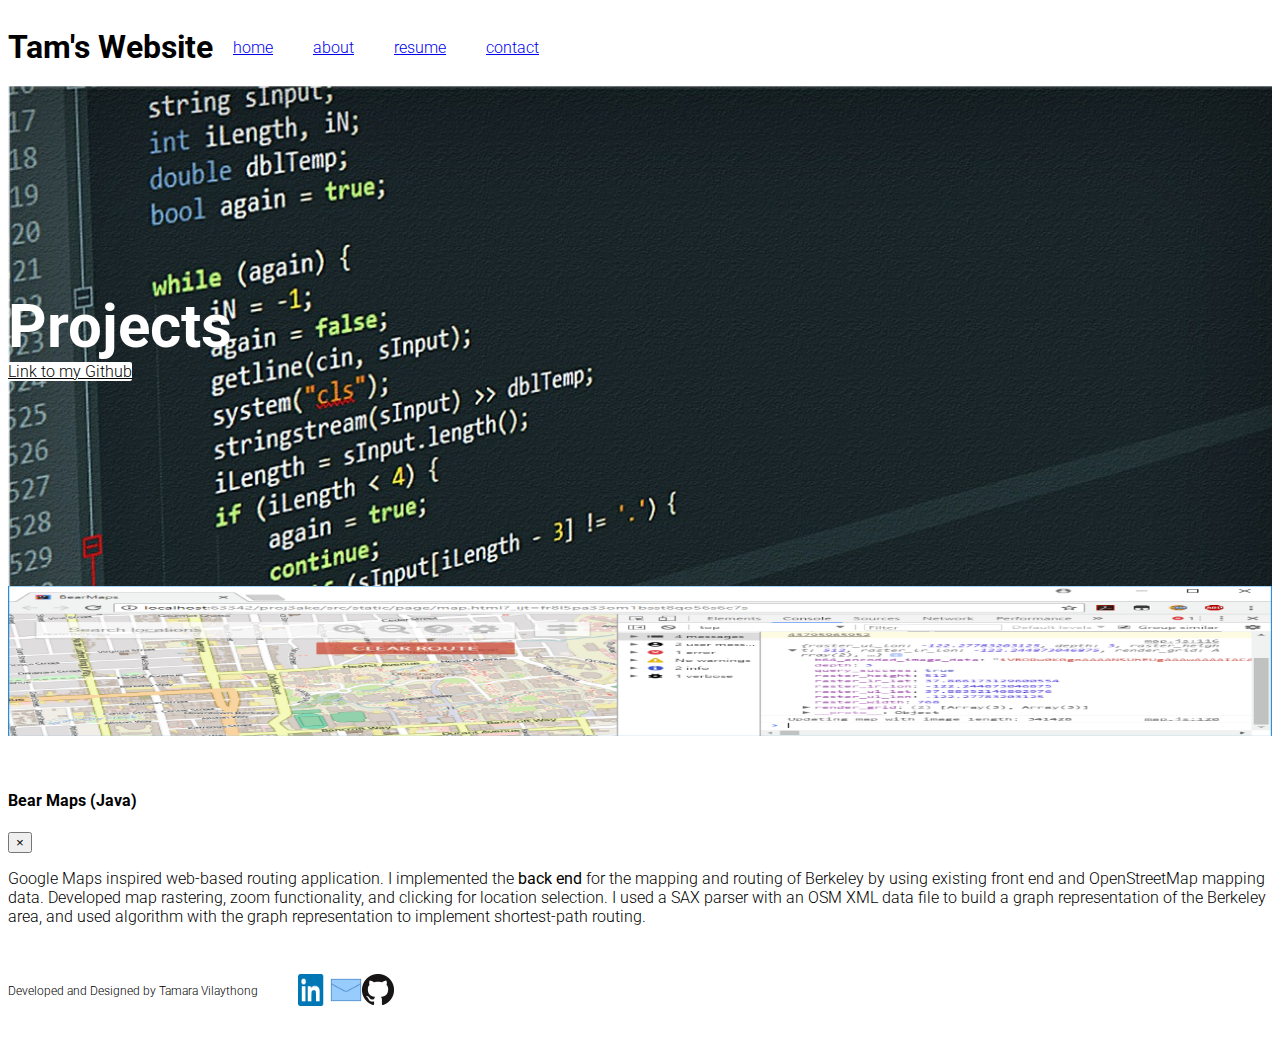
==== index.html @ aeb70bc1 "Update index.html" ====
<!DOCTYPE html>
<html>
<head>
  <title>Tamara Vilaythong</title>
  <meta charset="utf-8"/>
  <link rel="stylesheet" href="https://maxcdn.bootstrapcdn.com/bootstrap/3.3.6/css/bootstrap.min.css" integrity="sha384-1q8mTJOASx8j1Au+a5WDVnPi2lkFfwwEAa8hDDdjZlpLegxhjVME1fgjWPGmkzs7" crossorigin="anonymous">
  <link href='https://fonts.googleapis.com/css?family=Roboto:300,400,700' rel='stylesheet' type='text/css'>
  <link rel="stylesheet" type="text/css" href="/css/main.css">
  <script src="https://ajax.googleapis.com/ajax/libs/jquery/3.2.0/jquery.min.js"></script>
  <script src="https://maxcdn.bootstrapcdn.com/bootstrap/3.3.7/js/bootstrap.min.js"></script>


</head>
<body>
	<header class="container">
    <div class="row">
      <h1 class="col-sm-4">Tam's Website</h1>
      <nav class="col-sm-8 text-right">
	<p><a href="/">home</a></p>
	<p><a href="/about">about</a></p>
	<p><a href="/resume/Vilaythong_Tamara_Website.pdf">resume</a></p>
	<p><a href="/contact">contact</a></p>
      </nav>
    </div>
  </header>
  <section class="jumbotron">
    <div class="container">
      <div class="row text-center">
        <h2>Projects</h2>
	<a class="btn btn-primary" href="https://github.com/tamvilaythong" role="button">Link to my Github</a>
      </div>
    </div>
  </section>
	<section class="container">
    <div class="projects" id="projects">
    <div class='row'>
    <div class="col-sm-6">
      <a data-target="#bearmaps" data-toggle="modal">
        <img src="/projectsimg/js_console_console_tab.png">
        <p class="title">Bear Maps</p>
      </a>
  <div class="modal fade" id="bearmaps" tabindex="-1" role="dialog" aria-hidden="true">
    <div class="modal-dialog" role="document">
      <div class="modal-content">
        <div class="modal-header">
          <h4 class="modal-title" id="exampleModalLabel">Bear Maps (Java)</h4>
          <button type="button" class="close" data-dismiss="modal" aria-label="Close">
            <span aria-hidden="true">&times;</span>
          </button>
        </div>
          <div class="modal-body">
	    <p>Google Maps inspired web-based routing application. I implemented the <b>back end</b> for the mapping and routing of 
	       Berkeley by using existing front end and OpenStreetMap mapping data. Developed map rastering, zoom functionality, 
	       and clicking for location selection. I used a SAX parser with an OSM XML data file to build a graph representation 
	       of the Berkeley area, and used algorithm with the graph representation to implement shortest-path routing.</p>
          </div>
        </div>
      </div>
      </div>
    </div>
    <!-- End of row div -->
    </div>
	    
    <div class="row">
      <figure class="col-sm-6">
        
      </figure>
      <figure class="col-sm-6">
      
      </figure>
    </div>
    <!-- End of projects div -->
    </div>
  </section>
  
  <footer class="container">
    <div class="row">
      <p class="col-sm-4">Developed and Designed by Tamara Vilaythong</p>
      <ul class="col-sm-8">
        <li class="col-sm-1"><a href="https://www.linkedin.com/in/tamara-vilaythong-81aa1b144"><img src="/icons/In-2CRev-34px-R.png"/></a></li>
        <li class="col-sm-1"><a href="mailto:tvilayth@berkeley.edu"><img src="/icons/icons8-new-post-40.png"/></a></li>
        <li class="col-sm-1"><a href="https://github.com/tamvilaythong"><img src="/icons/GitHub-Mark-32px.png"/></a></li>
        <li class="col-sm-1"></li>
      </ul>
    </div>
  </footer>
</body>
</html>
---- css/main.css ----
body {
  font-family: 'Roboto', sans-serif;
  font-weight: 300;
}

header {
  padding: 20px 0;
}

header .row,
footer .row {
  display: flex;
  align-items: center;
}

header h1 {
  font-weight: 700;
  margin: 0;
}

header nav {
  display: flex;
  justify-content: flex-end;
}

header p {
  padding: 0 20px;
  margin: 0;
}

.jumbotron {
  display: flex;
  align-items: center;
  background-image: url('Source-Code-Programming-Digital-C-Code-Coding-583537.jpg');
  background-size: cover;
  color: #ffffff;
  height: 500px;
  text-shadow: 0.25px 0.25px 0.25px #000000;
}

.jumbotron h2 {
  font-size: 60px;
  font-weight: 700;
  margin: 0;
  color: #fff;
}

.projects {
	position: relative;	
}

.projects img {
	width: 250px;
	height: 150px;
	opacity: 1;
	transition: .5s ease;
	backface-visibility: hidden;
}

.projects .col-sm-6 .title {
	transition: .5s ease;
	opacity: 0;
	position: absolute;
	top: 50%;
	left: 50%;
	transform: translate(-50%, -50%);
	-ms-transform: translate(-50%, -50%);
}

.projects .col-sm-6:hover img {
  opacity: 0.3;
  color: #000000;
  cursor: pointer;
}

.projects .col-sm-6:hover .title {
  opacity: 1;
}


section .row img {
  margin: 0 0 30px;
  width: 100%;
}

section .about img {
  margin: 0 0 30px;
  width: 100%;
}

.data8 {
  width: 150px;
  height: 150px;
}

section .teaching {
  margin: 10px 0;
  display: inline-block;
  position: relative;
}

section .teaching p {
  margin: 20px 0;
  display: inline-block;
  position: relative;
}

.col-md-6 {
  margin: 0 0 30px;
}

.btn.btn-primary {
  border-radius: 2px;
  border: 0px;
  color: #010101;
  text-shadow: none;
  background-color: #ffffff;
}

.btn.btn-primary:hover {
  color: #ffffff;
  background-color: #17899B;
}

.btn-secondary {
  background-color: #010101;
  color: #ffffff;
  margin: 0 0 30px;
}

footer {
  font-size: 12px;
  padding: 20px 0;
}

footer .col-sm-8 {
  display: flex;
  justify-content: flex-end;
}

footer ul {
  list-style: none;
}

footer li img {
  width: 32px;
  height: 32px;
}
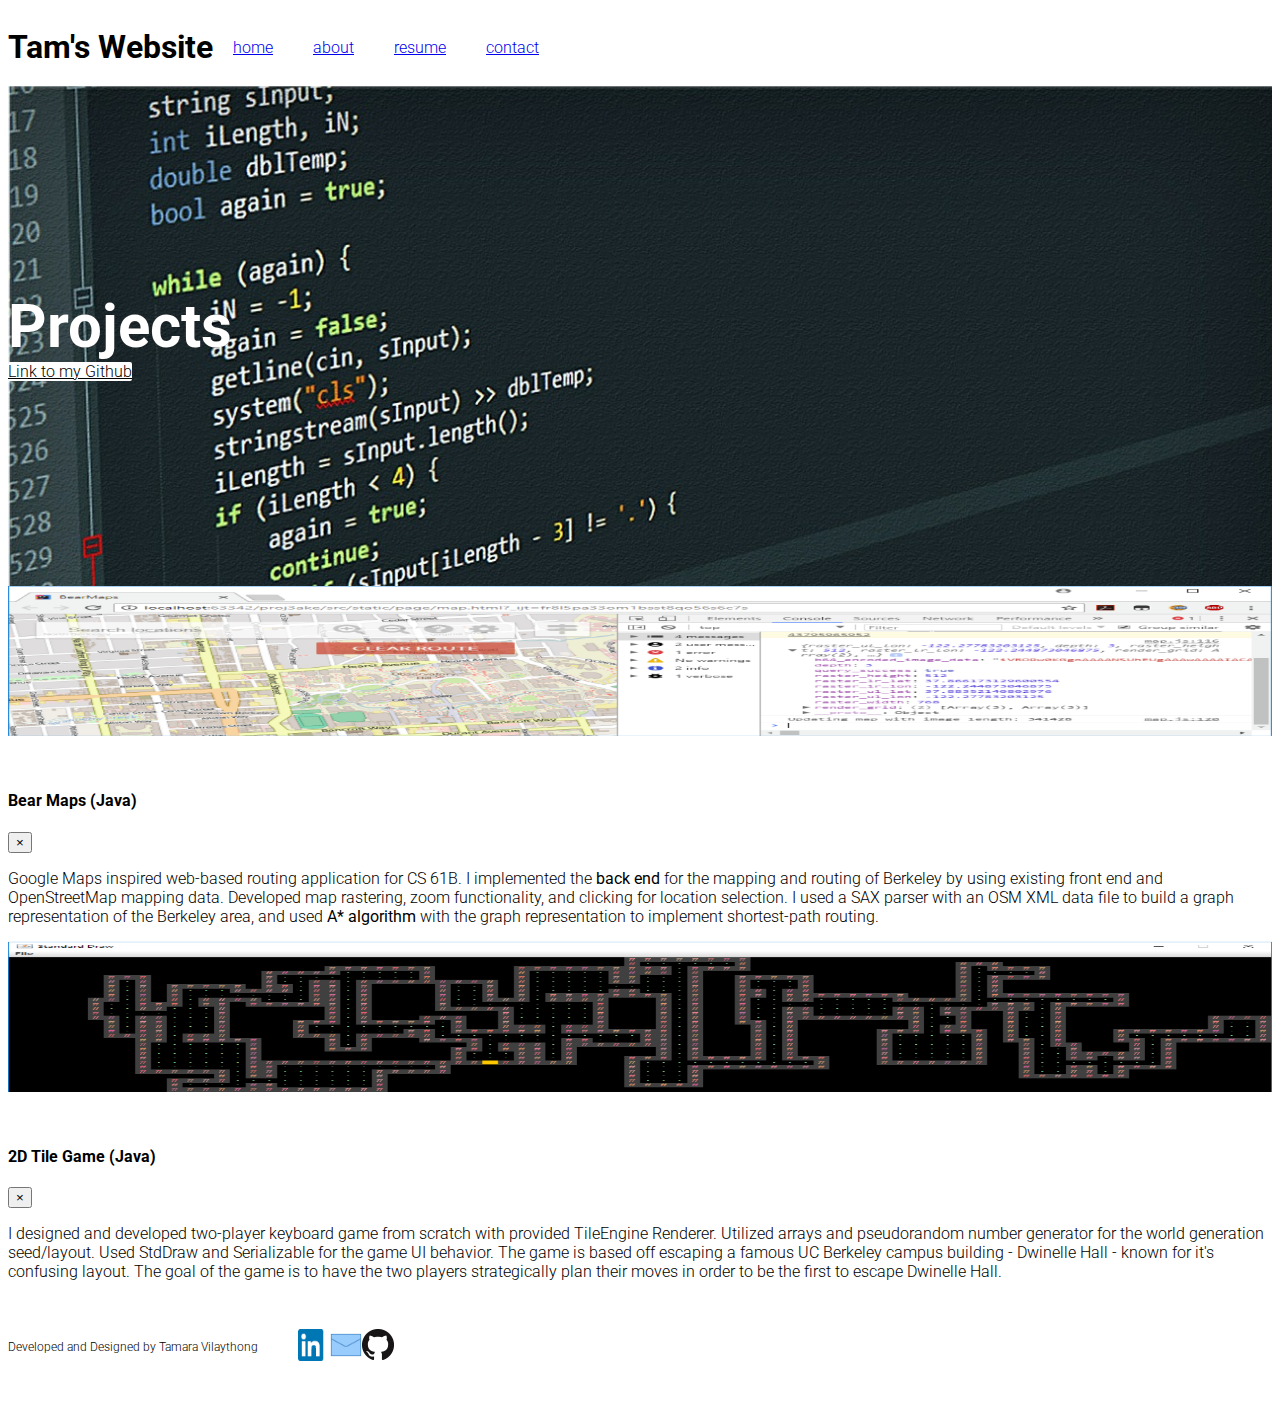
==== commit decd154c: "Added 2D Tile Game Project" ====
--- a/index.html
+++ b/index.html
@@ -49,10 +49,35 @@
           </button>
         </div>
           <div class="modal-body">
-	    <p>Google Maps inspired web-based routing application. I implemented the <b>back end</b> for the mapping and routing of 
+	    <p>Google Maps inspired web-based routing application for CS 61B. I implemented the <b>back end</b> for the mapping and routing of 
 	       Berkeley by using existing front end and OpenStreetMap mapping data. Developed map rastering, zoom functionality, 
 	       and clicking for location selection. I used a SAX parser with an OSM XML data file to build a graph representation 
-	       of the Berkeley area, and used algorithm with the graph representation to implement shortest-path routing.</p>
+	       of the Berkeley area, and used <b>A* algorithm</b> with the graph representation to implement shortest-path routing.</p>
+          </div>
+        </div>
+      </div>
+      </div>
+    </div>
+	    
+    <div class="col-sm-6">
+      <a data-target="#tilegame" data-toggle="modal">
+        <img src="/projectsimg/compliant_world_example.png">
+        <p class="title">2D Tile Game</p>
+      </a>
+  <div class="modal fade" id="tilegame" tabindex="-1" role="dialog" aria-hidden="true">
+    <div class="modal-dialog" role="document">
+      <div class="modal-content">
+        <div class="modal-header">
+          <h4 class="modal-title" id="exampleModalLabel">2D Tile Game (Java)</h4>
+          <button type="button" class="close" data-dismiss="modal" aria-label="Close">
+            <span aria-hidden="true">&times;</span>
+          </button>
+        </div>
+          <div class="modal-body">
+	    <p>I designed and developed two-player keyboard game from scratch with provided TileEngine Renderer. Utilized arrays and 
+	       pseudorandom number generator for the world generation seed/layout. Used StdDraw and Serializable for the game UI behavior.
+	       The game is based off escaping a famous UC Berkeley campus building - Dwinelle Hall - known for it's confusing layout.
+	       The goal of the game is to have the two players strategically plan their moves in order to be the first to escape Dwinelle Hall.</p>
           </div>
         </div>
       </div>
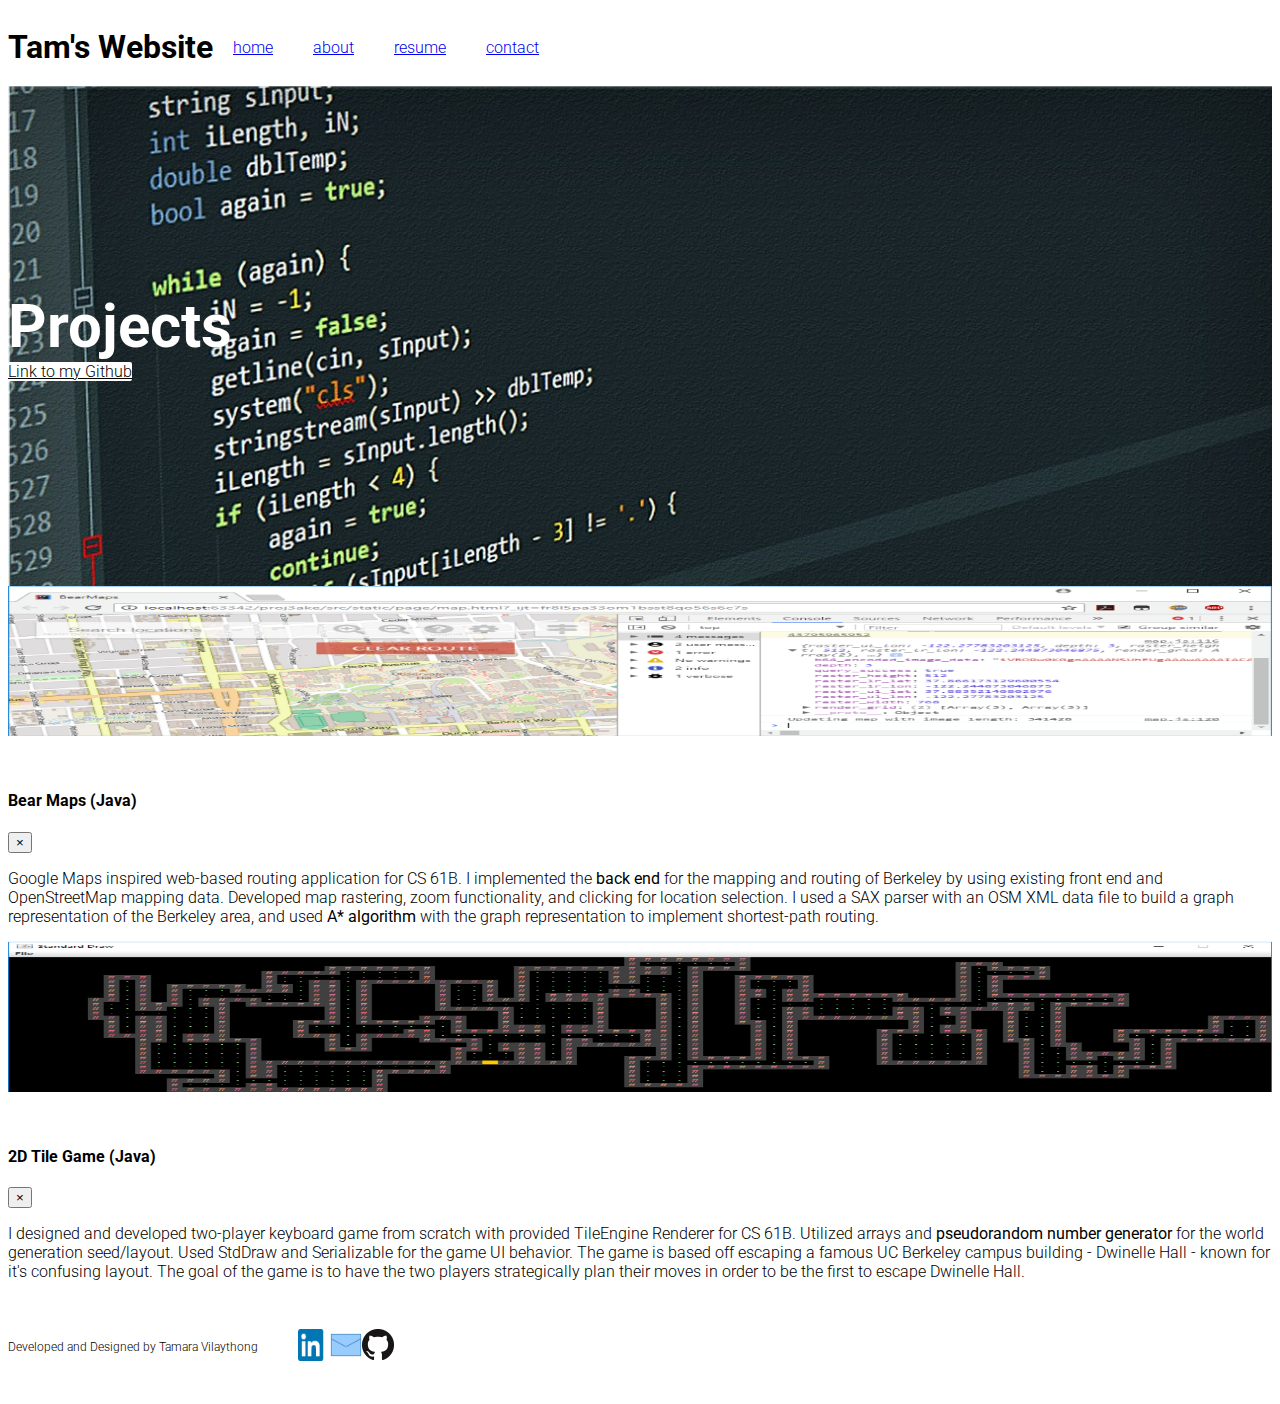
==== commit 19b83641: "Updated 2D Tile Game description" ====
--- a/index.html
+++ b/index.html
@@ -74,8 +74,8 @@
           </button>
         </div>
           <div class="modal-body">
-	    <p>I designed and developed two-player keyboard game from scratch with provided TileEngine Renderer. Utilized arrays and 
-	       pseudorandom number generator for the world generation seed/layout. Used StdDraw and Serializable for the game UI behavior.
+	    <p>I designed and developed two-player keyboard game from scratch with provided TileEngine Renderer for CS 61B. Utilized arrays and 
+	       <b>pseudorandom number generator</b> for the world generation seed/layout. Used StdDraw and Serializable for the game UI behavior.
 	       The game is based off escaping a famous UC Berkeley campus building - Dwinelle Hall - known for it's confusing layout.
 	       The goal of the game is to have the two players strategically plan their moves in order to be the first to escape Dwinelle Hall.</p>
           </div>
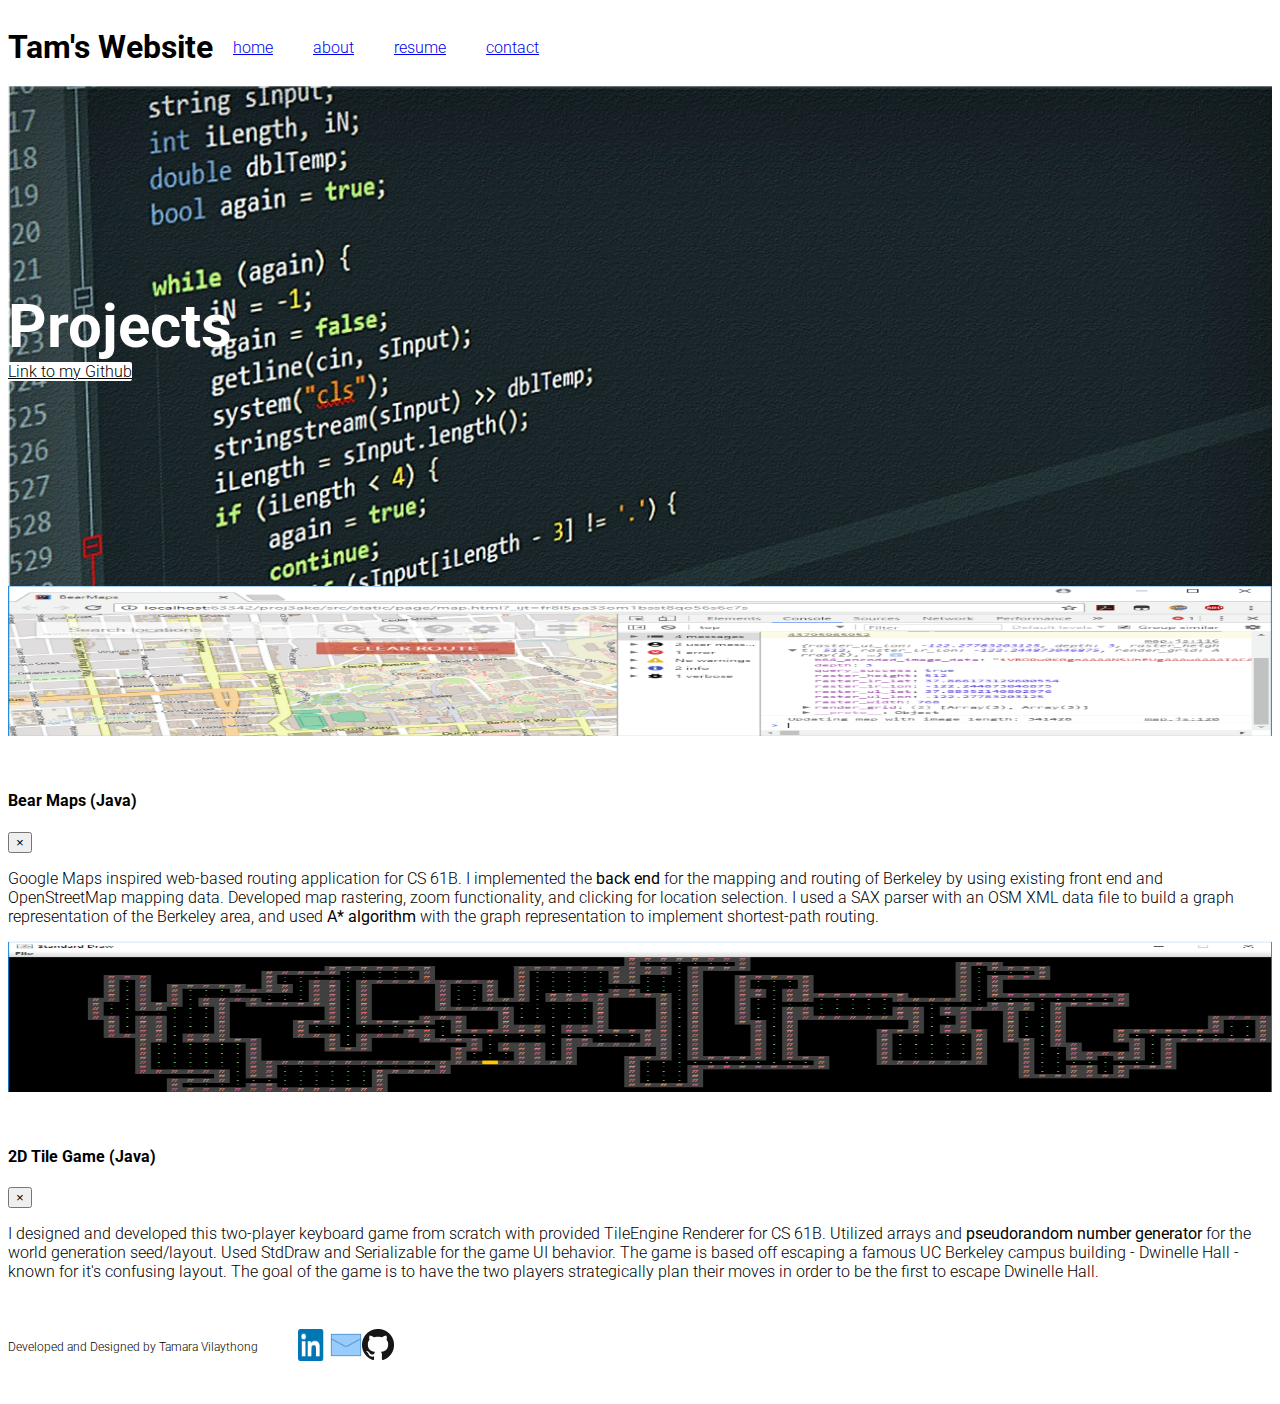
==== commit 802cd1d1: "Updated 2D Tile Game description" ====
--- a/index.html
+++ b/index.html
@@ -74,7 +74,7 @@
           </button>
         </div>
           <div class="modal-body">
-	    <p>I designed and developed two-player keyboard game from scratch with provided TileEngine Renderer for CS 61B. Utilized arrays and 
+	    <p>I designed and developed this two-player keyboard game from scratch with provided TileEngine Renderer for CS 61B. Utilized arrays and 
 	       <b>pseudorandom number generator</b> for the world generation seed/layout. Used StdDraw and Serializable for the game UI behavior.
 	       The game is based off escaping a famous UC Berkeley campus building - Dwinelle Hall - known for it's confusing layout.
 	       The goal of the game is to have the two players strategically plan their moves in order to be the first to escape Dwinelle Hall.</p>
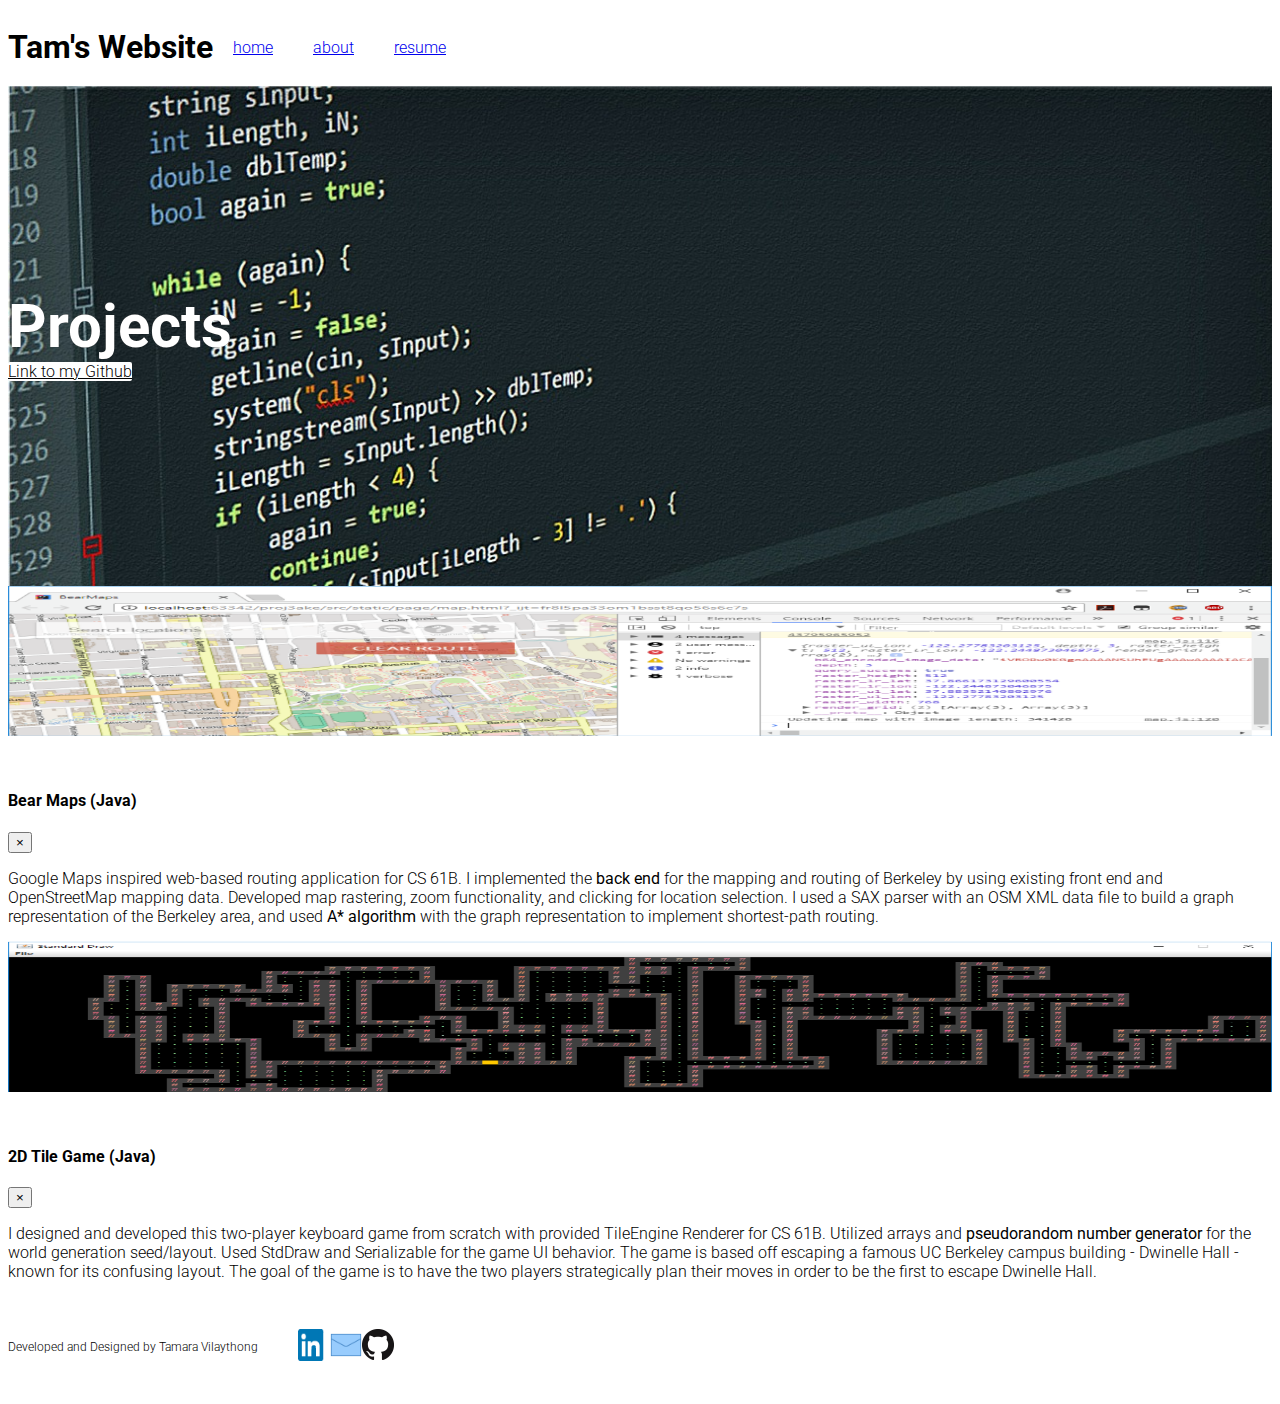
==== commit c7cef65e: "Fixed typo and got rid of contact nav" ====
--- a/index.html
+++ b/index.html
@@ -19,7 +19,6 @@
 	<p><a href="/">home</a></p>
 	<p><a href="/about">about</a></p>
 	<p><a href="/resume/Vilaythong_Tamara_Website.pdf">resume</a></p>
-	<p><a href="/contact">contact</a></p>
       </nav>
     </div>
   </header>
@@ -76,7 +75,7 @@
           <div class="modal-body">
 	    <p>I designed and developed this two-player keyboard game from scratch with provided TileEngine Renderer for CS 61B. Utilized arrays and 
 	       <b>pseudorandom number generator</b> for the world generation seed/layout. Used StdDraw and Serializable for the game UI behavior.
-	       The game is based off escaping a famous UC Berkeley campus building - Dwinelle Hall - known for it's confusing layout.
+	       The game is based off escaping a famous UC Berkeley campus building - Dwinelle Hall - known for its confusing layout.
 	       The goal of the game is to have the two players strategically plan their moves in order to be the first to escape Dwinelle Hall.</p>
           </div>
         </div>
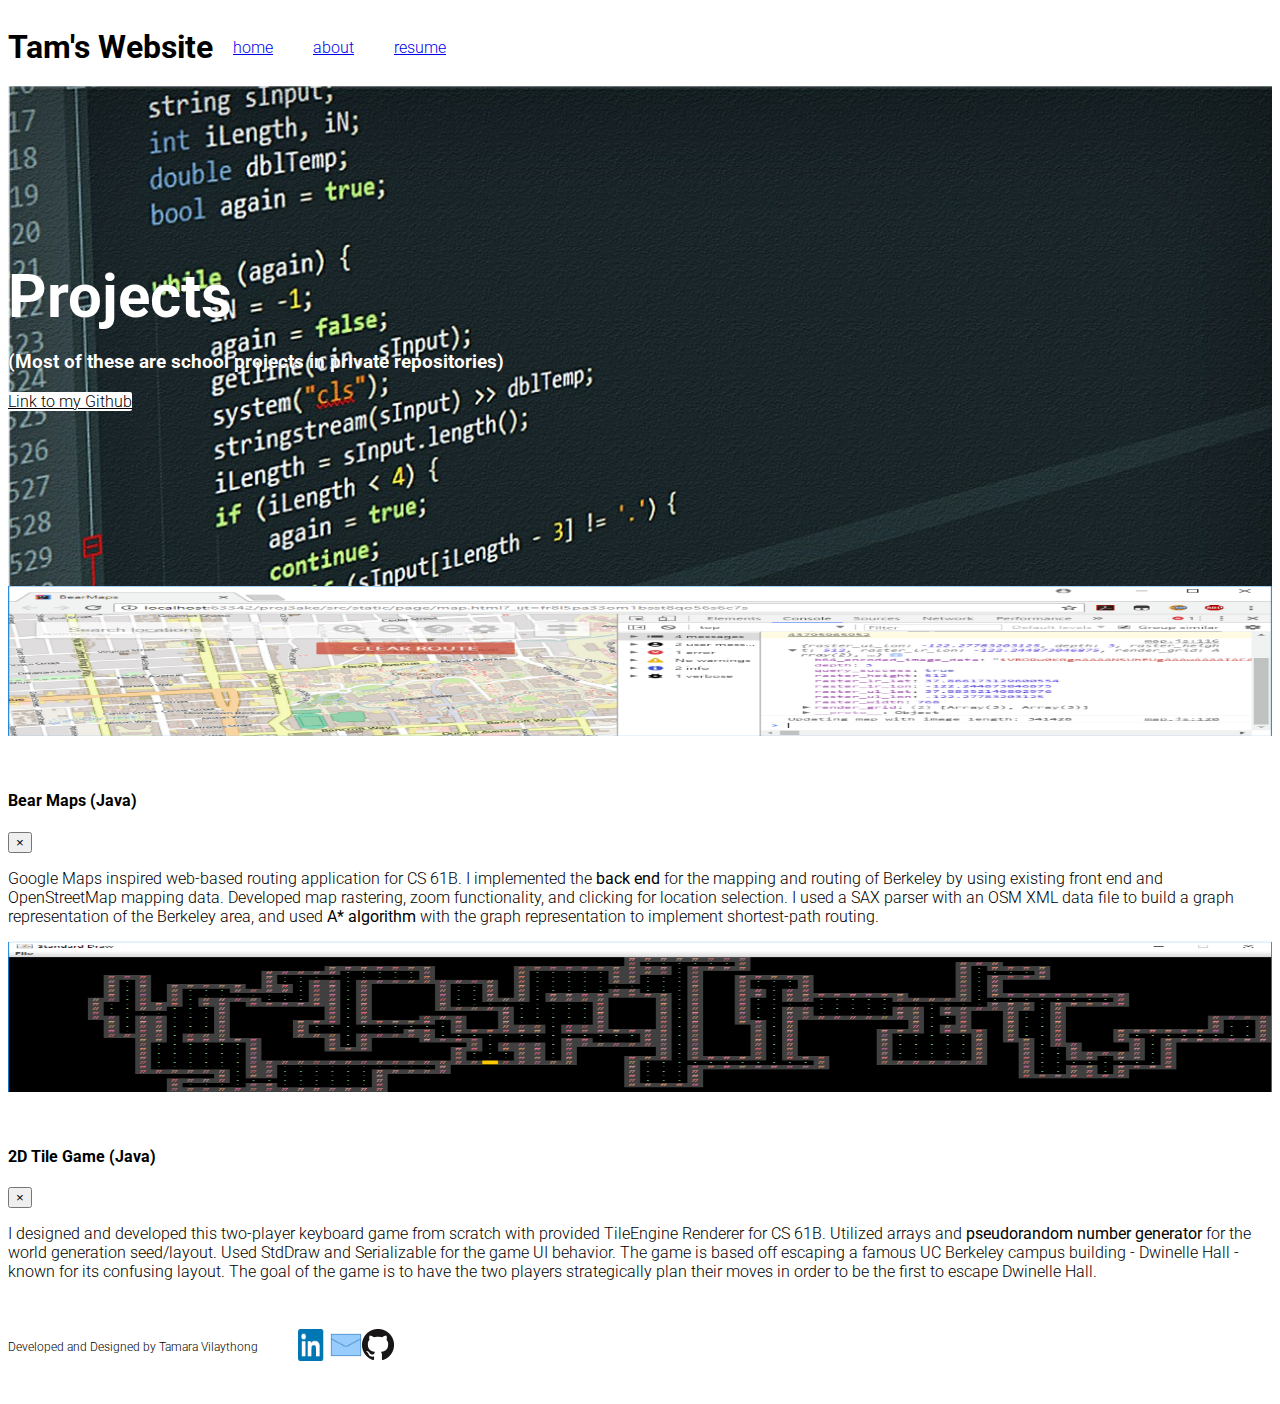
==== commit ac2ec425: "Added description to jumbotron" ====
--- a/index.html
+++ b/index.html
@@ -26,6 +26,7 @@
     <div class="container">
       <div class="row text-center">
         <h2>Projects</h2>
+	<h3>(Most of these are school projects in private repositories)</h3>
 	<a class="btn btn-primary" href="https://github.com/tamvilaythong" role="button">Link to my Github</a>
       </div>
     </div>
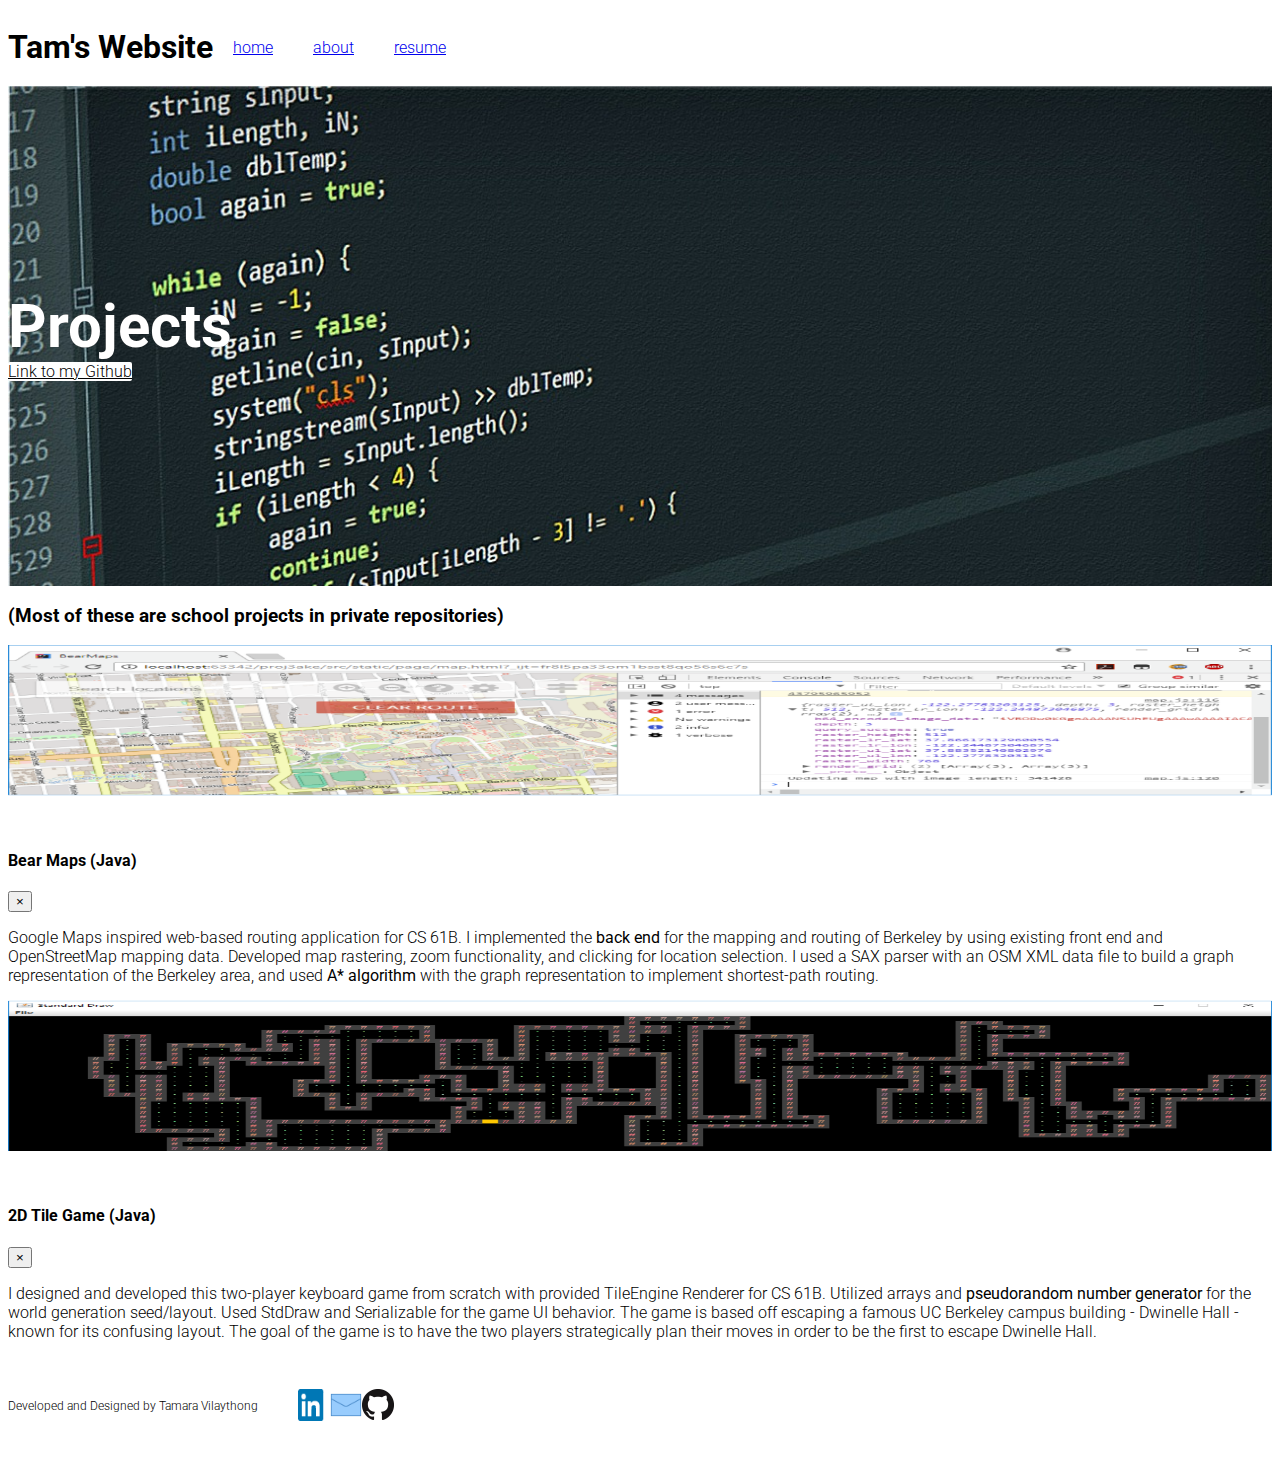
==== commit e2638102: "Moved description to bottom" ====
--- a/index.html
+++ b/index.html
@@ -26,12 +26,15 @@
     <div class="container">
       <div class="row text-center">
         <h2>Projects</h2>
-	<h3>(Most of these are school projects in private repositories)</h3>
 	<a class="btn btn-primary" href="https://github.com/tamvilaythong" role="button">Link to my Github</a>
       </div>
     </div>
   </section>
+	
 	<section class="container">
+    <div class="row text-center">
+      <h3>(Most of these are school projects in private repositories)</h3>
+    </div>
     <div class="projects" id="projects">
     <div class='row'>
     <div class="col-sm-6">
--- a/css/main.css
+++ b/css/main.css
@@ -43,6 +43,11 @@
   font-weight: 700;
   margin: 0;
   color: #fff;
+}
+
+.jumbotron h3 {
+  margin: 0 0 20px;
+  color: #fff;	
 }
 
 .projects {
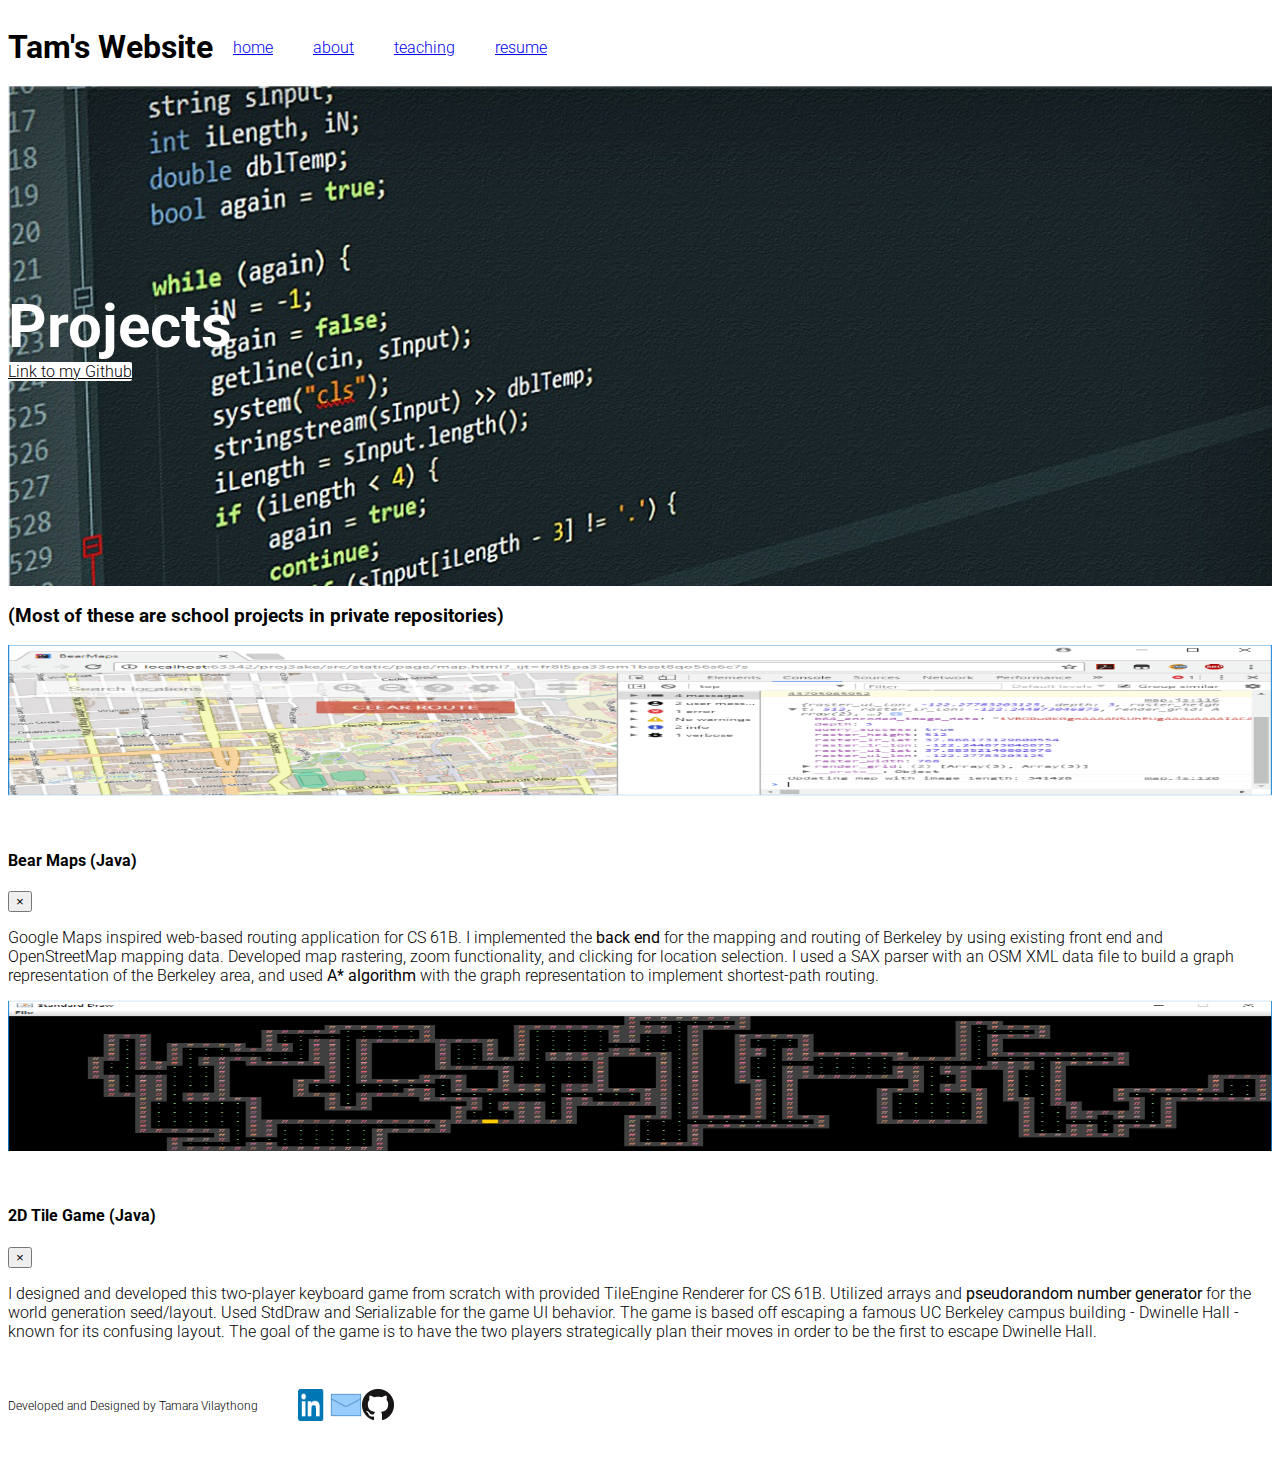
==== commit a1e00452: "Update index.html" ====
--- a/index.html
+++ b/index.html
@@ -18,6 +18,7 @@
       <nav class="col-sm-8 text-right">
 	<p><a href="/">home</a></p>
 	<p><a href="/about">about</a></p>
+	<p><a href="/teaching">teaching</a></p>
 	<p><a href="/resume/Vilaythong_Tamara_Website.pdf">resume</a></p>
       </nav>
     </div>
--- a/css/main.css
+++ b/css/main.css
@@ -45,9 +45,9 @@
   color: #fff;
 }
 
-.jumbotron h3 {
+.container .row text-center h3 {
   margin: 0 0 20px;
-  color: #fff;	
+  color: #000;	
 }
 
 .projects {
